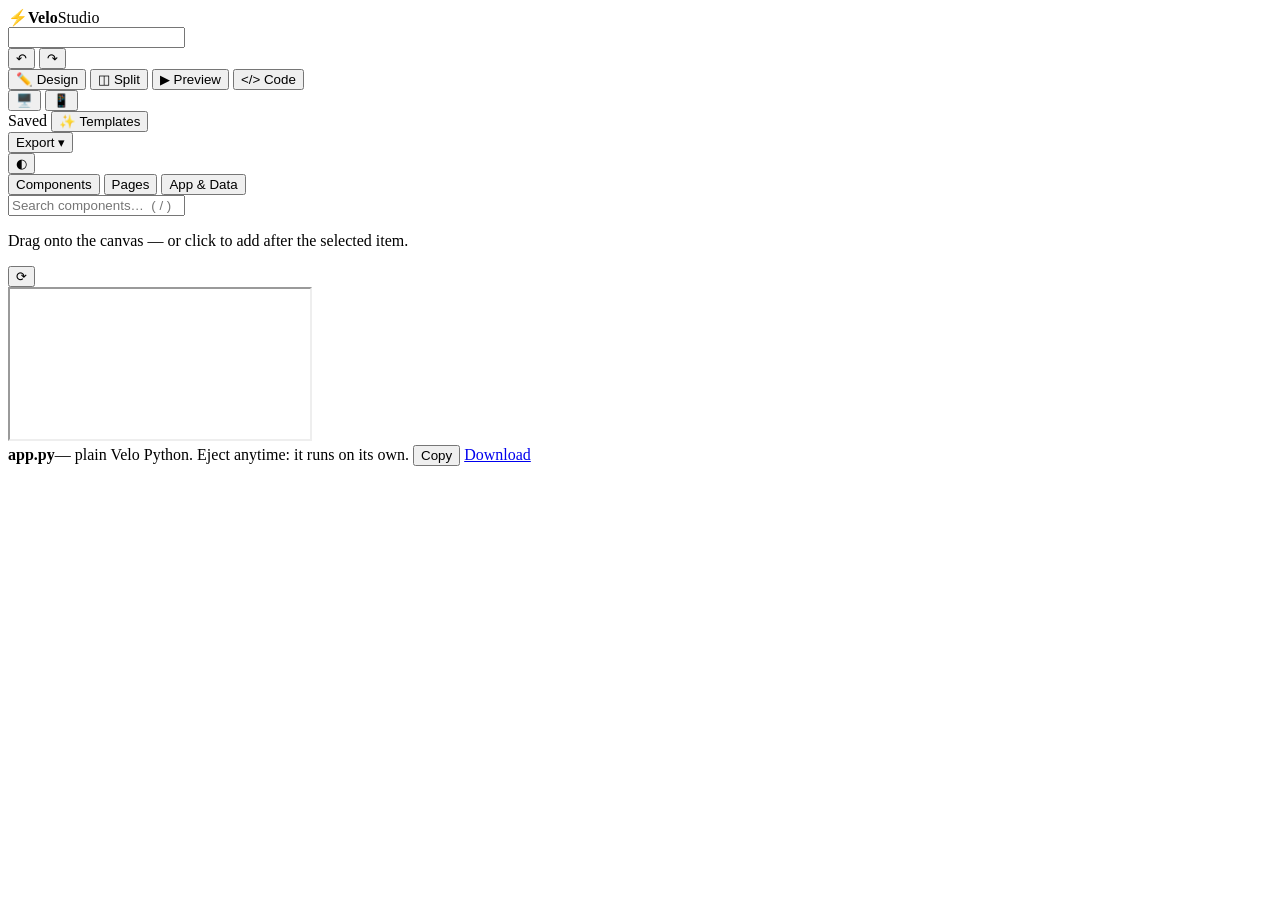
==== velo/static/studio.html @ 6245f310 "feat: Velo Studio — drag & drop no-code builder (v0.2.0) - velo studio: palette, nested drop zones, " ====
<!doctype html>
<html lang="en" data-theme="light">
<head>
<meta charset="utf-8"><meta name="viewport" content="width=device-width,initial-scale=1">
<title>Velo Studio</title>
<link rel="icon" href="data:image/svg+xml,%3Csvg xmlns='http://www.w3.org/2000/svg' viewBox='0 0 100 100'%3E%3Ctext y='.9em' font-size='90'%3E🎨%3C/text%3E%3C/svg%3E">
<link rel="stylesheet" href="/_velo/app.css?v=__V__">
<link rel="stylesheet" href="/_studio/studio.css?v=__V__">
<script>window.STUDIO=__VELO_STUDIO_CFG__;(function(){var t;try{t=localStorage.getItem('velo-studio:theme')}catch(e){}
t=t||(matchMedia('(prefers-color-scheme: dark)').matches?'dark':'light');document.documentElement.dataset.theme=t;})()</script>
</head>
<body class="s-body">
<header class="s-top">
  <div class="s-logo"><span class="s-logo-ic">⚡</span><b>Velo</b><span class="s-logo-s">Studio</span></div>
  <input id="s-app-title" class="s-title-in" spellcheck="false" aria-label="App title">
  <div class="s-top-mid">
    <button class="s-ib" id="s-undo" title="Undo (Ctrl+Z)">↶</button>
    <button class="s-ib" id="s-redo" title="Redo (Ctrl+Shift+Z)">↷</button>
    <div class="s-seg" id="s-view" role="tablist">
      <button data-view="design" class="on" title="Design (1)">✏️ Design</button>
      <button data-view="split" title="Design + live preview (2)">◫ Split</button>
      <button data-view="preview" title="Live preview (3)">▶ Preview</button>
      <button data-view="code" title="Python code (4)">&lt;/&gt; Code</button>
    </div>
    <div class="s-seg s-dev" id="s-device">
      <button data-dev="desktop" class="on" title="Desktop">🖥️</button>
      <button data-dev="mobile" title="Mobile">📱</button>
    </div>
  </div>
  <div class="s-top-r">
    <button class="s-problems" id="s-problems" hidden></button>
    <span class="s-save" id="s-save">Saved</span>
    <button class="s-btn" id="s-templates">✨ Templates</button>
    <div class="s-menu-w">
      <button class="s-btn primary" id="s-export">Export ▾</button>
      <div class="s-menu" id="s-export-menu" hidden>
        <a href="/api/export.py" download="app.py">🐍 Download Python (app.py)</a>
        <a href="/api/export.json" id="s-dl-json" download>📄 Download app spec (.velo.json)</a>
        <button id="s-import">📥 Import a .velo.json…</button>
        <button id="s-open-preview">↗ Open preview in new tab</button>
        <input type="file" id="s-import-file" accept=".json,application/json" hidden>
      </div>
    </div>
    <button class="s-ib" id="s-theme" title="Toggle theme">◐</button>
  </div>
</header>

<div class="s-main" id="s-main" data-view="design">
  <aside class="s-left">
    <div class="s-tabs" id="s-left-tabs">
      <button data-tab="components" class="on">Components</button>
      <button data-tab="pages">Pages</button>
      <button data-tab="app">App &amp; Data</button>
    </div>
    <div class="s-pane on" data-pane="components">
      <input class="s-search" id="s-search" placeholder="Search components…  ( / )" autocomplete="off">
      <div id="s-palette"></div>
      <p class="s-tip">Drag onto the canvas — or click to add after the selected item.</p>
    </div>
    <div class="s-pane" data-pane="pages"><div id="s-pages"></div></div>
    <div class="s-pane" data-pane="app"><div id="s-appset"></div></div>
  </aside>

  <section class="s-center">
    <div class="s-canvas-wrap" id="s-canvas-wrap"><div class="s-canvas" id="s-canvas"></div></div>
    <div class="s-preview-wrap" id="s-preview-wrap">
      <div class="s-preview-bar"><span class="s-dot"></span><span id="s-preview-url"></span>
        <button class="s-ib" id="s-preview-reload" title="Reload preview">⟳</button></div>
      <iframe id="s-preview" title="Live preview"></iframe>
    </div>
    <div class="s-code-wrap" id="s-code-wrap">
      <div class="s-code-bar"><b>app.py</b><span class="s-muted">— plain Velo Python. Eject anytime: it runs on its own.</span>
        <span class="s-grow"></span><button class="s-btn" id="s-code-copy">Copy</button>
        <a class="s-btn primary" href="/api/export.py" download="app.py">Download</a></div>
      <pre id="s-code"></pre>
    </div>
  </section>

  <aside class="s-right" id="s-inspector"></aside>
</div>

<div class="s-modal" id="s-modal" hidden><div class="s-modal-box" id="s-modal-box"></div></div>
<div id="v-toasts"></div>
<script src="/_studio/studio.js?v=__V__" defer></script>
</body>
</html>
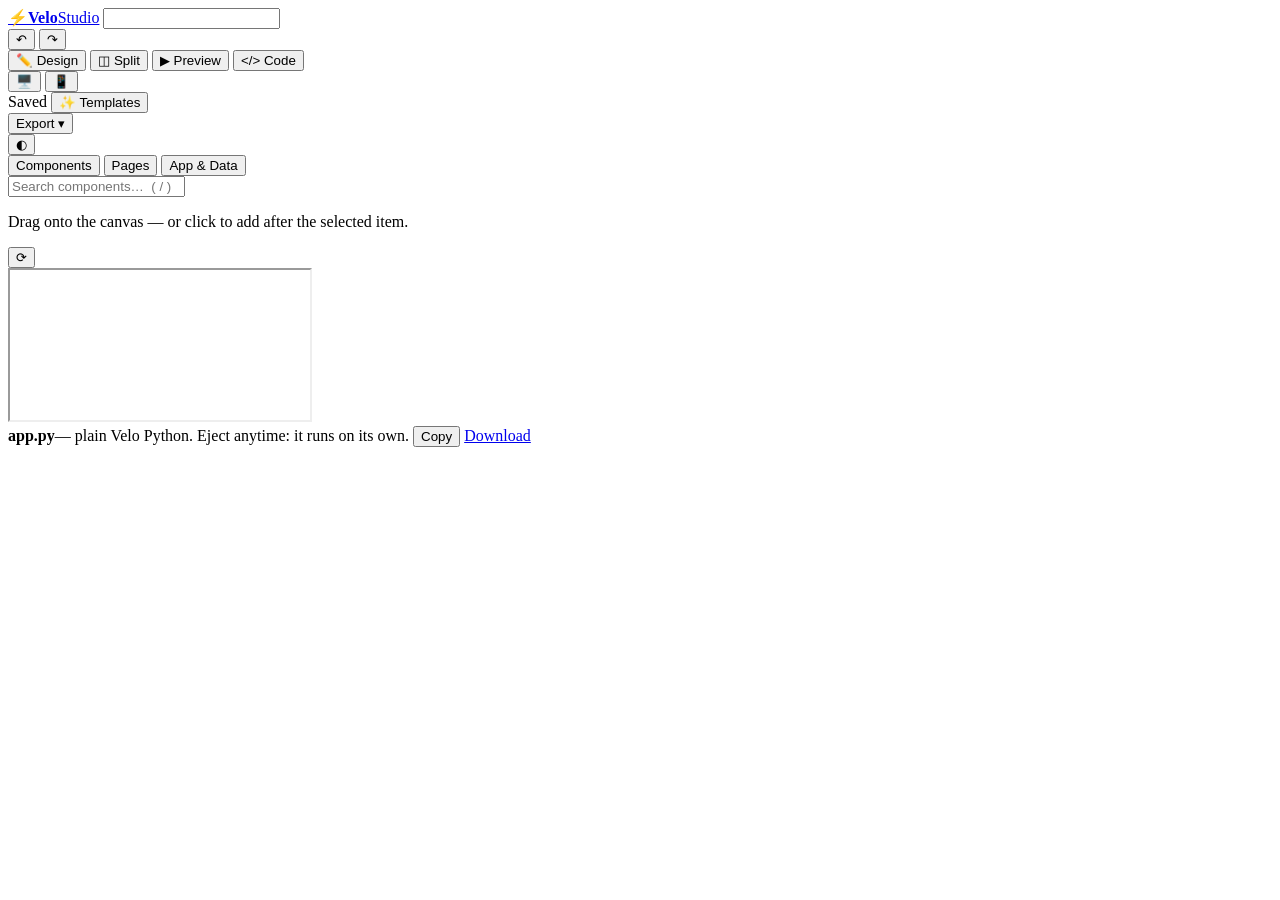
==== commit a3ad66b5: "docs: full documentation site + built-in author credit (v0.2.1) - docs/index.html: complete guide, S" ====
--- a/velo/static/studio.html
+++ b/velo/static/studio.html
@@ -3,6 +3,9 @@
 <head>
 <meta charset="utf-8"><meta name="viewport" content="width=device-width,initial-scale=1">
 <title>Velo Studio</title>
+<!-- Velo Studio · by Muhammad Rafay Shaikh (Pakistan) · https://github.com/rafay183/velo -->
+<meta name="author" content="Muhammad Rafay Shaikh">
+<meta name="generator" content="Velo Studio __V__ — Muhammad Rafay Shaikh, Pakistan">
 <link rel="icon" href="data:image/svg+xml,%3Csvg xmlns='http://www.w3.org/2000/svg' viewBox='0 0 100 100'%3E%3Ctext y='.9em' font-size='90'%3E🎨%3C/text%3E%3C/svg%3E">
 <link rel="stylesheet" href="/_velo/app.css?v=__V__">
 <link rel="stylesheet" href="/_studio/studio.css?v=__V__">
@@ -11,7 +14,7 @@
 </head>
 <body class="s-body">
 <header class="s-top">
-  <div class="s-logo"><span class="s-logo-ic">⚡</span><b>Velo</b><span class="s-logo-s">Studio</span></div>
+  <a class="s-logo" href="https://github.com/rafay183/velo" target="_blank" rel="noopener" title="Velo Studio __V__ — by Muhammad Rafay Shaikh · Pakistan"><span class="s-logo-ic">⚡</span><b>Velo</b><span class="s-logo-s">Studio</span></a>
   <input id="s-app-title" class="s-title-in" spellcheck="false" aria-label="App title">
   <div class="s-top-mid">
     <button class="s-ib" id="s-undo" title="Undo (Ctrl+Z)">↶</button>
@@ -39,6 +42,7 @@
         <button id="s-import">📥 Import a .velo.json…</button>
         <button id="s-open-preview">↗ Open preview in new tab</button>
         <input type="file" id="s-import-file" accept=".json,application/json" hidden>
+        <div class="s-menu-foot">Velo Studio __V__ · by <b>Muhammad Rafay Shaikh</b> · Pakistan 🇵🇰</div>
       </div>
     </div>
     <button class="s-ib" id="s-theme" title="Toggle theme">◐</button>
